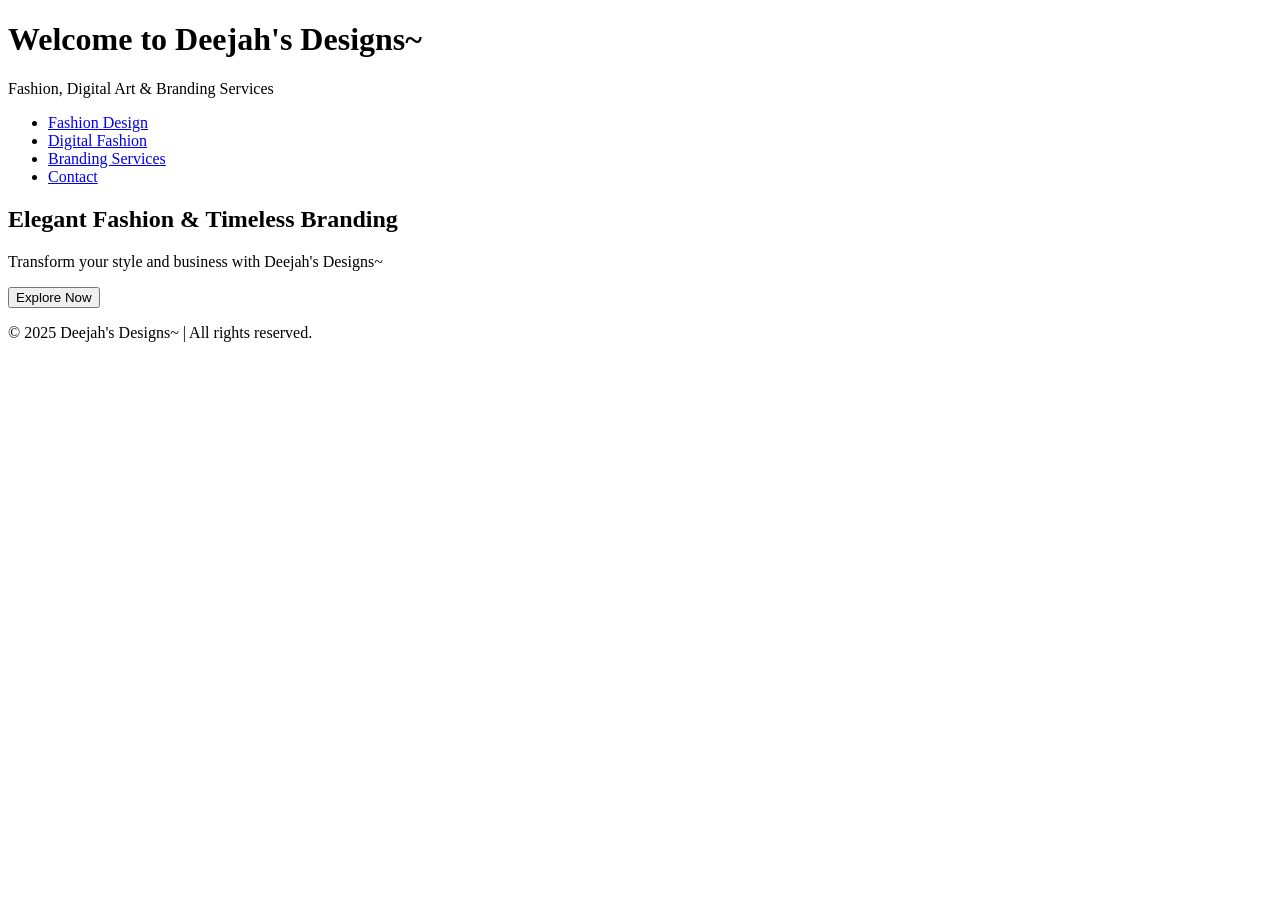
==== index.html @ 790c03b5 "Rename Index.html to index.html" ====
<!DOCTYPE html>
<html lang="en">
<head>
    <meta charset="UTF-8">
    <meta name="viewport" content="width=device-width, initial-scale=1.0">
    <title>Deejah's Designs~</title>
    
    <!-- Google Fonts -->
    <link href="https://fonts.googleapis.com/css2?family=Lora:wght@400;600&family=Montserrat:wght@400;600&family=Playfair+Display:wght@400;600&display=swap" rel="stylesheet">
    
    <!-- Link to CSS -->
    <link rel="stylesheet" href="styles.css">
</head>
<body>
    <header>
        <h1>Welcome to Deejah's Designs~</h1>
        <p>Fashion, Digital Art & Branding Services</p>
        <nav>
            <ul>
                <li><a href="fashion.html">Fashion Design</a></li>
                <li><a href="digital.html">Digital Fashion</a></li>
                <li><a href="branding.html">Branding Services</a></li>
                <li><a href="contact.html">Contact</a></li>
            </ul>
        </nav>
    </header>

    <section class="hero">
        <h2>Elegant Fashion & Timeless Branding</h2>
        <p>Transform your style and business with Deejah's Designs~</p>
        <button onclick="showMessage()">Explore Now</button>
    </section>

    <footer>
        <p>&copy; 2025 Deejah's Designs~ | All rights reserved.</p>
    </footer>

    <script src="script.js"></script>
</body>
</html>
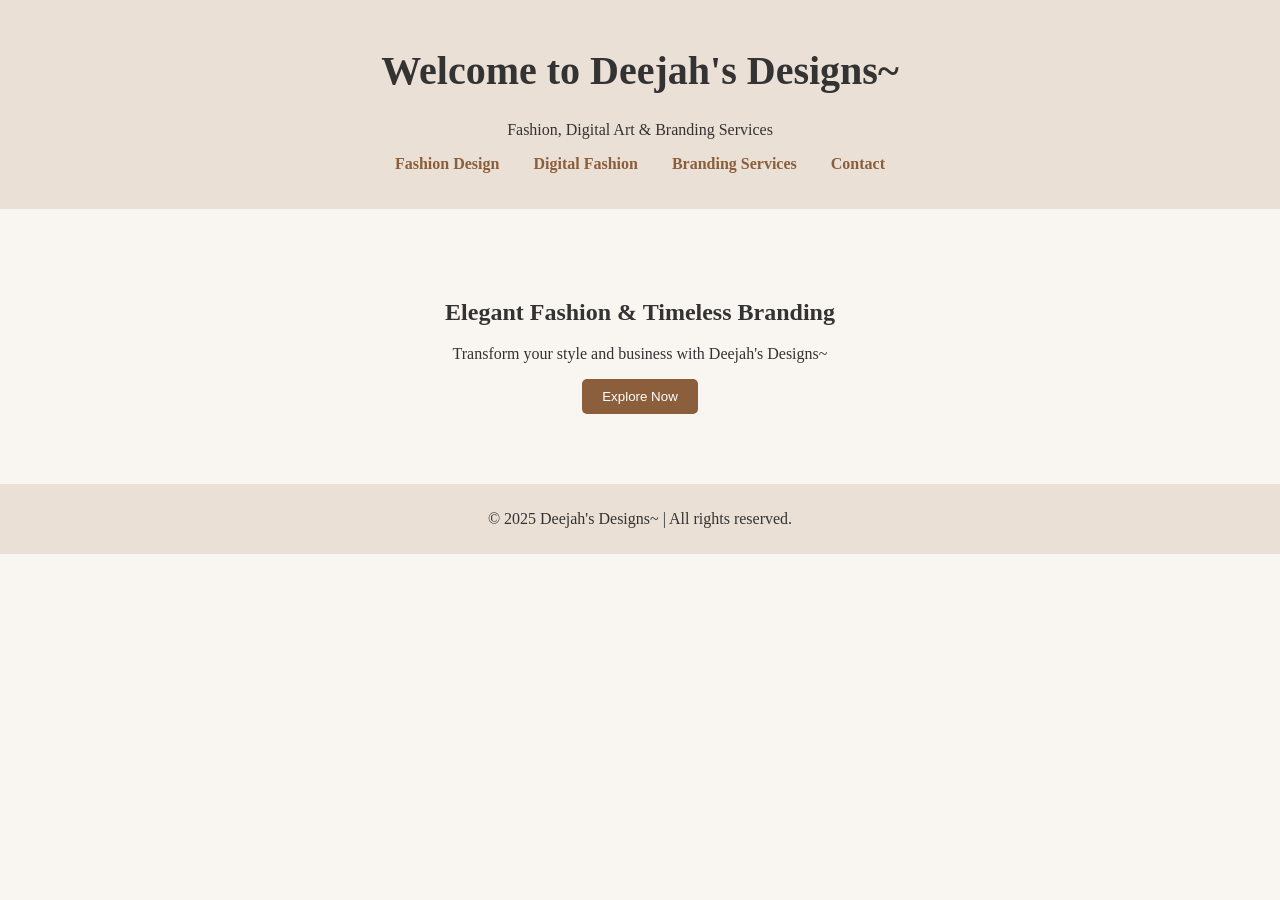
==== commit 70a2794a: "Update index.html" ====
--- a/index.html
+++ b/index.html
@@ -9,7 +9,7 @@
     <link href="https://fonts.googleapis.com/css2?family=Lora:wght@400;600&family=Montserrat:wght@400;600&family=Playfair+Display:wght@400;600&display=swap" rel="stylesheet">
     
     <!-- Link to CSS -->
-    <link rel="stylesheet" href="styles.css">
+    <link rel="stylesheet" href="Styles.css">
 </head>
 <body>
     <header>
--- a/Styles.css
+++ b/Styles.css
@@ -0,0 +1,64 @@
+/* General Styles */
+body {
+    font-family: 'Lora', serif;
+    background-color: #F9F5F0;
+    color: #333;
+    margin: 0;
+    padding: 0;
+    text-align: center;
+}
+
+/* Header Styles */
+header {
+    background: #EAE0D5;
+    padding: 20px;
+}
+
+header h1 {
+    font-family: 'Playfair Display', serif;
+    font-size: 2.5em;
+}
+
+/* Navigation Styles */
+nav ul {
+    list-style: none;
+    padding: 0;
+}
+
+nav ul li {
+    display: inline;
+    margin: 0 15px;
+}
+
+nav a {
+    text-decoration: none;
+    font-weight: bold;
+    color: #8B5E3C;
+}
+
+/* Hero Section */
+.hero {
+    margin: 50px auto;
+    padding: 20px;
+}
+
+button {
+    background: #8B5E3C;
+    color: white;
+    padding: 10px 20px;
+    border: none;
+    cursor: pointer;
+    font-family: 'Montserrat', sans-serif;
+    border-radius: 5px;
+}
+
+button:hover {
+    background: #6A4028;
+}
+
+/* Footer */
+footer {
+    margin-top: 50px;
+    background: #EAE0D5;
+    padding: 10px;
+}
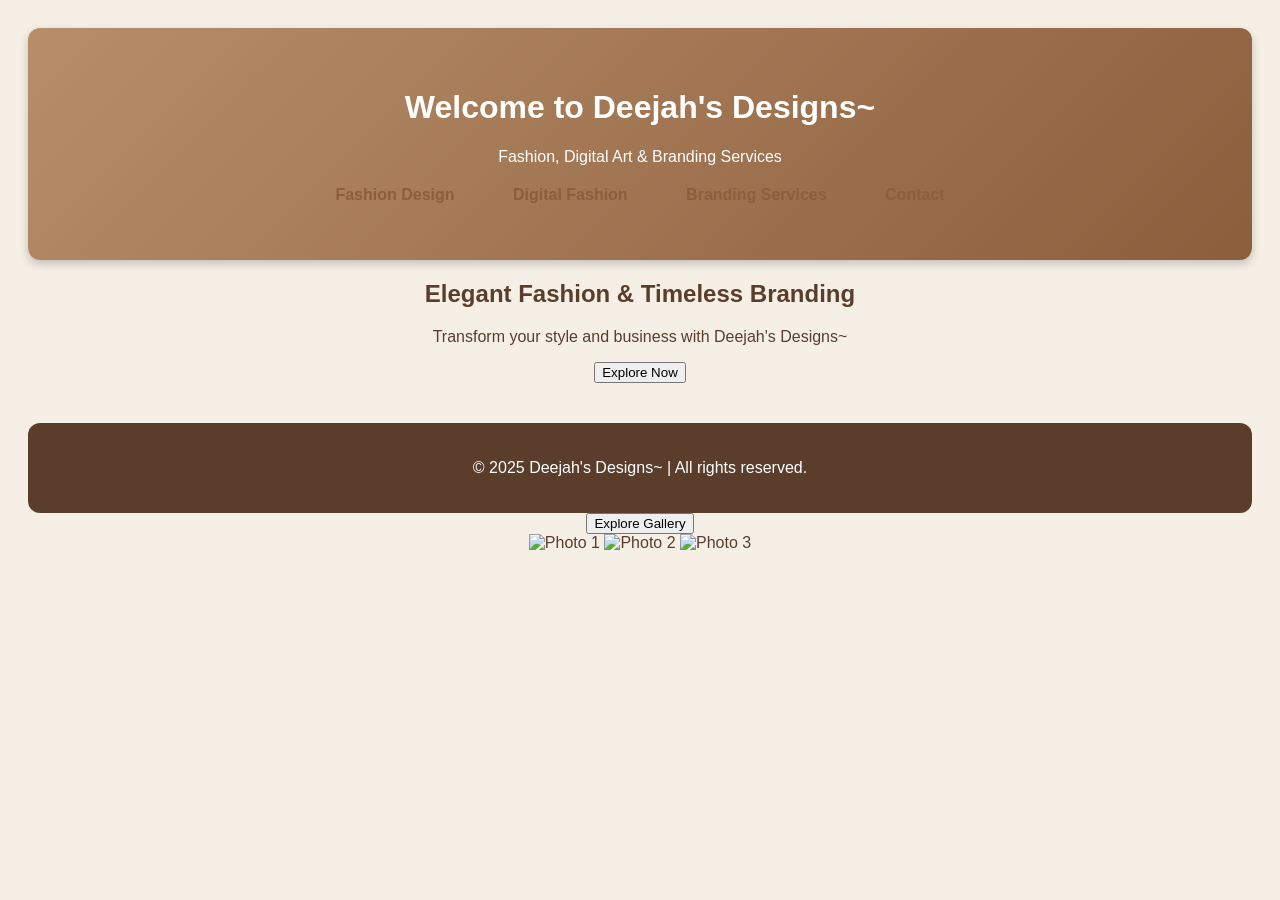
==== commit cf808b48: "Update index.html" ====
--- a/index.html
+++ b/index.html
@@ -34,7 +34,15 @@
     <footer>
         <p>&copy; 2025 Deejah's Designs~ | All rights reserved.</p>
     </footer>
+<button id="explore-btn">Explore Gallery</button>
 
-    <script src="script.js"></script>
+<div id="gallery" class="hidden">
+    <img src="images/photo1.jpg" alt="Photo 1">
+    <img src="images/photo2.jpg" alt="Photo 2">
+    <img src="images/photo3.jpg" alt="Photo 3">
+</div>
+
+<script src="script.js"></script> 
+
 </body>
 </html>
--- a/Styles.css
+++ b/Styles.css
@@ -1,25 +1,30 @@
 /* General Styles */
 body {
-    font-family: 'Lora', serif;
-    background-color: #F9F5F0;
-    color: #333;
-    margin: 0;
-    padding: 0;
+    font-family: 'Poppins', sans-serif;
     text-align: center;
+    padding: 20px;
+    background-color: #f5efe6; /* Light beige */
+    color: #5a3e2b; /* Deep brown */
 }
 
-/* Header Styles */
+/* Header */
 header {
-    background: #EAE0D5;
-    padding: 20px;
+    background: linear-gradient(135deg, #b88e6a, #8b5e3c); /* Soft brown tones */
+    color: white;
+    padding: 40px;
+    border-radius: 12px;
+    box-shadow: 0px 4px 10px rgba(0, 0, 0, 0.2);
 }
 
-header h1 {
-    font-family: 'Playfair Display', serif;
-    font-size: 2.5em;
+h1 {
+    font-weight: 600;
 }
 
-/* Navigation Styles */
+/* Navigation Bar */
+nav {
+    margin-top: 20px;
+}
+
 nav ul {
     list-style: none;
     padding: 0;
@@ -30,35 +35,35 @@
     margin: 0 15px;
 }
 
-nav a {
+nav ul li a {
     text-decoration: none;
-    font-weight: bold;
-    color: #8B5E3C;
+    font-weight: 600;
+    color: #8b5e3c; /* Brown */
+    padding: 8px 12px;
+    border-radius: 5px;
+    transition: all 0.3s ease;
 }
 
-/* Hero Section */
-.hero {
-    margin: 50px auto;
-    padding: 20px;
+nav ul li a:hover {
+    background: #8b5e3c;
+    color: white;
 }
 
-button {
-    background: #8B5E3C;
-    color: white;
-    padding: 10px 20px;
-    border: none;
-    cursor: pointer;
-    font-family: 'Montserrat', sans-serif;
-    border-radius: 5px;
-}
-
-button:hover {
-    background: #6A4028;
+/* Content Section */
+.content {
+    margin: 40px auto;
+    padding: 20px;
+    max-width: 600px;
+    background: white;
+    border-radius: 12px;
+    box-shadow: 0px 4px 10px rgba(0, 0, 0, 0.1);
 }
 
 /* Footer */
 footer {
-    margin-top: 50px;
-    background: #EAE0D5;
-    padding: 10px;
+    margin-top: 40px;
+    padding: 20px;
+    background: #5a3e2b; /* Deep brown */
+    color: white;
+    border-radius: 12px;
 }
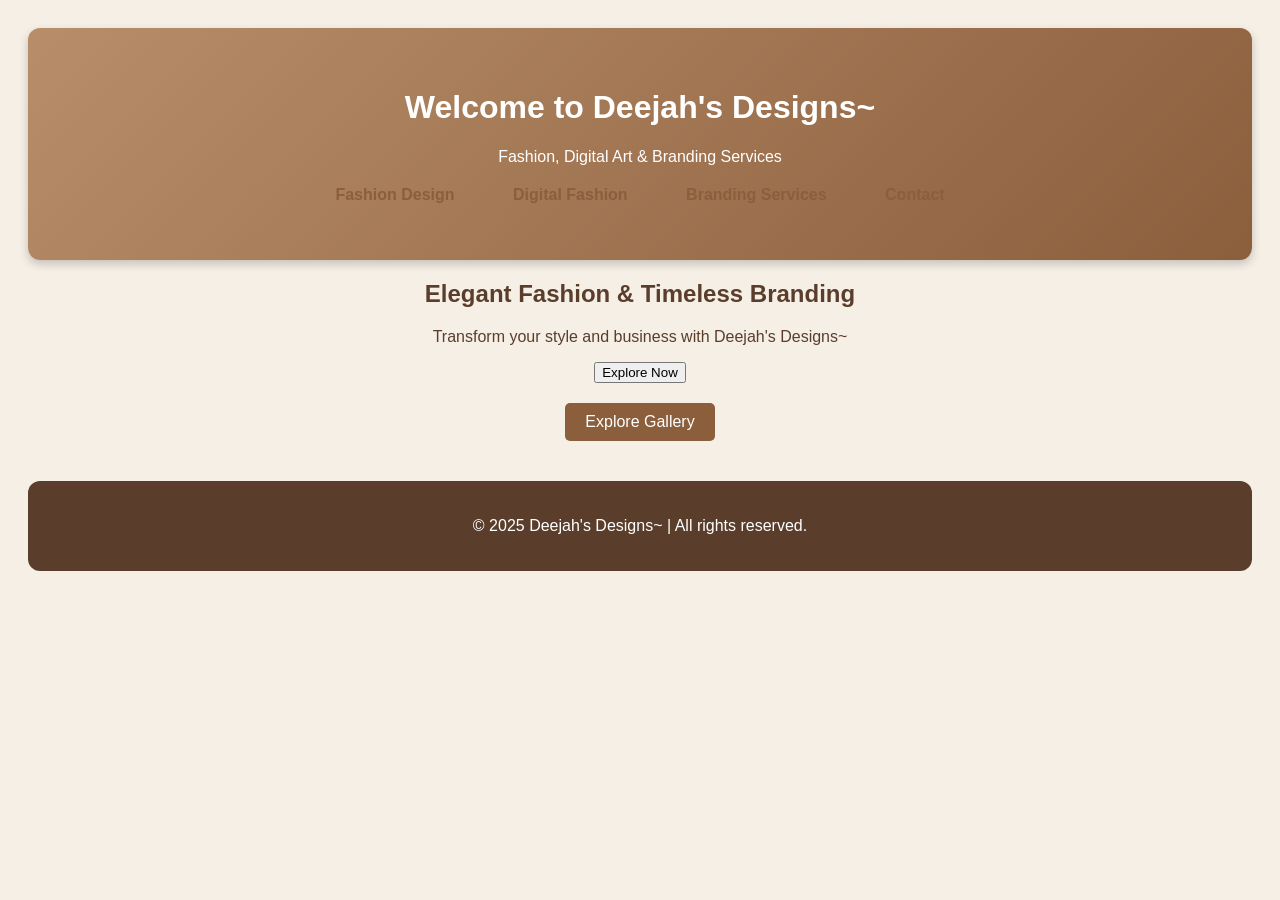
==== commit 5f7bdc2e: "Update index.html" ====
--- a/index.html
+++ b/index.html
@@ -1,3 +1,4 @@
+
 <!DOCTYPE html>
 <html lang="en">
 <head>
@@ -16,7 +17,7 @@
         <h1>Welcome to Deejah's Designs~</h1>
         <p>Fashion, Digital Art & Branding Services</p>
         <nav>
-            <ul>
+            <ul> <!-- ✅ Correctly placed <ul> -->
                 <li><a href="fashion.html">Fashion Design</a></li>
                 <li><a href="digital.html">Digital Fashion</a></li>
                 <li><a href="branding.html">Branding Services</a></li>
@@ -31,18 +32,19 @@
         <button onclick="showMessage()">Explore Now</button>
     </section>
 
+    <!-- 🔹 Gallery Section -->
+    <button id="explore-btn">Explore Gallery</button>
+
+    <div id="gallery" class="hidden">
+        <img src="images/photo1.jpg" alt="Photo 1">
+        <img src="images/photo2.jpg" alt="Photo 2">
+        <img src="images/photo3.jpg" alt="Photo 3">
+    </div>
+
     <footer>
         <p>&copy; 2025 Deejah's Designs~ | All rights reserved.</p>
     </footer>
-<button id="explore-btn">Explore Gallery</button>
 
-<div id="gallery" class="hidden">
-    <img src="images/photo1.jpg" alt="Photo 1">
-    <img src="images/photo2.jpg" alt="Photo 2">
-    <img src="images/photo3.jpg" alt="Photo 3">
-</div>
-
-<script src="script.js"></script> 
-
+    <script src="script.js"></script> 
 </body>
 </html>
--- a/Styles.css
+++ b/Styles.css
@@ -67,3 +67,41 @@
     color: white;
     border-radius: 12px;
 }
+/* Explore Button */
+#explore-btn {
+    background: #8b5e3c; /* Brown */
+    color: white;
+    padding: 10px 20px;
+    font-size: 16px;
+    border: none;
+    border-radius: 5px;
+    cursor: pointer;
+    margin-top: 20px;
+}
+
+#explore-btn:hover {
+    background: #5a3e2b; /* Darker brown */
+}
+
+/* Hide Gallery Initially */
+.hidden {
+    display: none !important; 
+}
+
+    
+}
+
+/* Gallery Styling */
+#gallery {
+    display: flex;
+    justify-content: center;
+    gap: 10px;
+    margin-top: 20px;
+}
+
+#gallery img {
+    width: 150px;
+    height: auto;
+    border-radius: 10px;
+    box-shadow: 0px 4px 10px rgba(0, 0, 0, 0.2);
+}
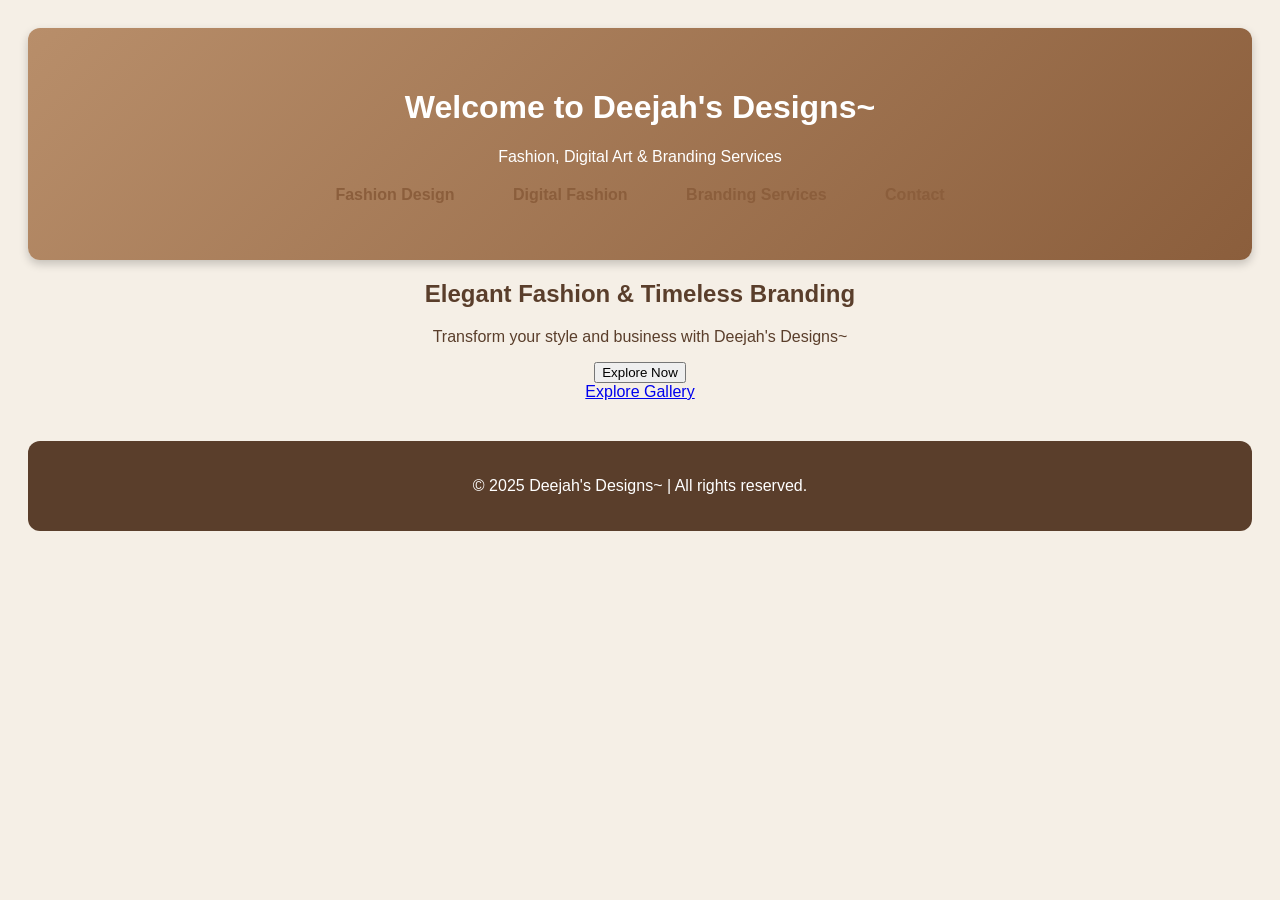
==== commit d7f7eb49: "Update index.html" ====
--- a/index.html
+++ b/index.html
@@ -33,12 +33,11 @@
     </section>
 
     <!-- 🔹 Gallery Section -->
-    <button id="explore-btn">Explore Gallery</button>
-
+    <a href="gallery.html" class="explore-btn">Explore Gallery</a>
     <div id="gallery" class="hidden">
-        <img src="images/photo1.jpg" alt="Photo 1">
-        <img src="images/photo2.jpg" alt="Photo 2">
-        <img src="images/photo3.jpg" alt="Photo 3">
+        <img src="images/image1.png" alt="Photo 1">
+        <img src="images/image2.png" alt="Photo 2">
+        <img src="images/image3.png" alt="Photo 3">
     </div>
 
     <footer>
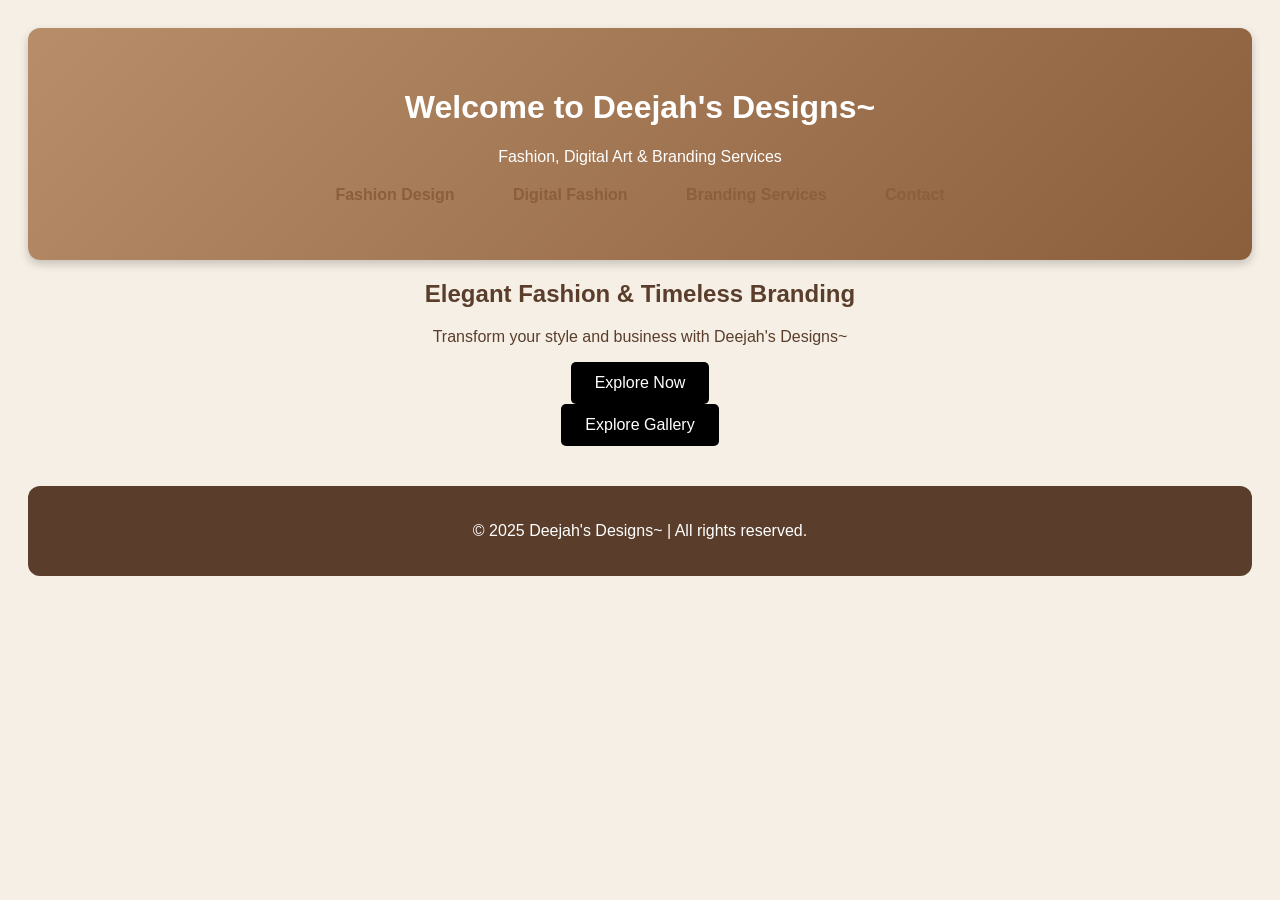
==== commit ca4802e2: "Update index.html" ====
--- a/index.html
+++ b/index.html
@@ -29,7 +29,7 @@
     <section class="hero">
         <h2>Elegant Fashion & Timeless Branding</h2>
         <p>Transform your style and business with Deejah's Designs~</p>
-        <button onclick="showMessage()">Explore Now</button>
+        <a href="gallery.html" class="explore-btn">Explore Now</a>
     </section>
 
     <!-- 🔹 Gallery Section -->
--- a/Styles.css
+++ b/Styles.css
@@ -67,41 +67,79 @@
     color: white;
     border-radius: 12px;
 }
-/* Explore Button */
-#explore-btn {
-    background: #8b5e3c; /* Brown */
+
+/* ---- Explore Button & Gallery Styles ---- */
+/* Explore Button Styling */
+.explore-btn {
+    display: inline-block;
+    padding: 12px 24px;
+    background: black;
     color: white;
-    padding: 10px 20px;
     font-size: 16px;
-    border: none;
+    text-decoration: none;
     border-radius: 5px;
-    cursor: pointer;
-    margin-top: 20px;
+    transition: 0.3s ease-in-out;
 }
 
-#explore-btn:hover {
-    background: #5a3e2b; /* Darker brown */
+.explore-btn:hover {
+    background: gold;
+    color: black;
 }
 
-/* Hide Gallery Initially */
-.hidden {
-    display: none !important; 
+/* Luxury Gallery Grid Layout */
+.gallery {
+    display: grid;
+    grid-template-columns: repeat(auto-fit, minmax(300px, 1fr));
+    gap: 20px;
+    padding: 50px;
+    text-align: center;
 }
 
-    
+/* Luxury Image Effects */
+.gallery-item {
+    position: relative;
+    overflow: hidden;
+    border-radius: 10px;
 }
 
-/* Gallery Styling */
-#gallery {
-    display: flex;
-    justify-content: center;
-    gap: 10px;
-    margin-top: 20px;
+.gallery-item img {
+    width: 100%;
+    height: auto;
+    transition: transform 0.3s ease-in-out;
 }
 
-#gallery img {
-    width: 150px;
-    height: auto;
-    border-radius: 10px;
-    box-shadow: 0px 4px 10px rgba(0, 0, 0, 0.2);
+/* Hover Effects */
+.gallery-item:hover img {
+    transform: scale(1.1);
+    filter: brightness(70%);
 }
+
+.overlay {
+    position: absolute;
+    bottom: 10px;
+    left: 0;
+    right: 0;
+    background: rgba(0, 0, 0, 0.7);
+    color: white;
+    font-size: 18px;
+    padding: 10px;
+    opacity: 0;
+    transition: 0.3s ease-in-out;
+}
+
+.gallery-item:hover .overlay {
+    opacity: 1;
+}
+
+/* Back Button */
+.back-btn {
+    display: inline-block;
+    margin: 20px;
+    text-decoration: none;
+    color: black;
+    font-size: 18px;
+}
+
+.back-btn:hover {
+    color: gold;
+}
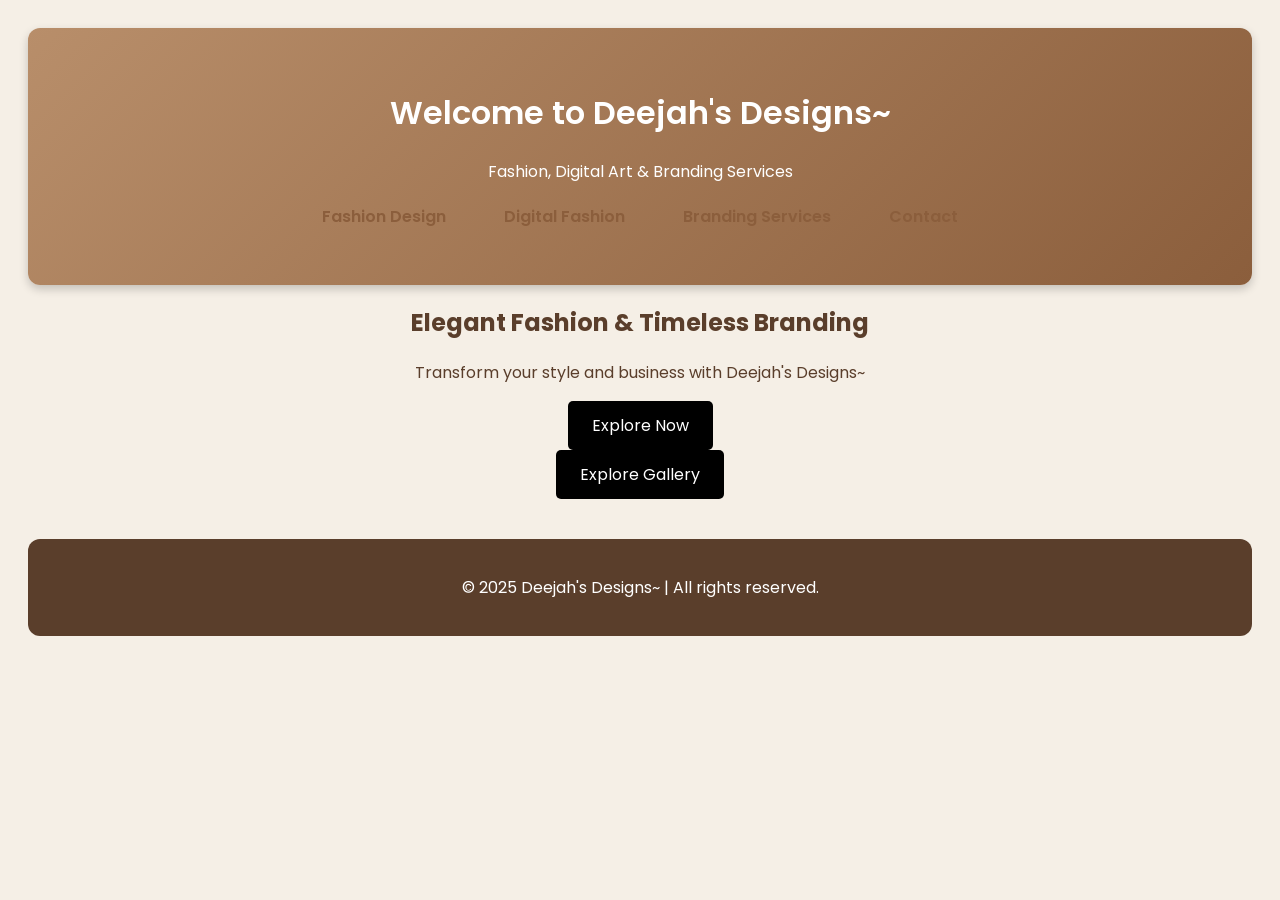
==== commit c9e1bb24: "Update index.html" ====
--- a/index.html
+++ b/index.html
@@ -8,7 +8,8 @@
     
     <!-- Google Fonts -->
     <link href="https://fonts.googleapis.com/css2?family=Lora:wght@400;600&family=Montserrat:wght@400;600&family=Playfair+Display:wght@400;600&display=swap" rel="stylesheet">
-    
+    <link href="https://fonts.googleapis.com/css2?family=Playfair+Display:wght@500;600;700&family=Poppins:wght@400;500;600&display=swap" rel="stylesheet">
+
     <!-- Link to CSS -->
     <link rel="stylesheet" href="Styles.css">
 </head>
--- a/Styles.css
+++ b/Styles.css
@@ -100,37 +100,44 @@
     position: relative;
     overflow: hidden;
     border-radius: 10px;
+    box-shadow: 0 10px 25px rgba(0, 0, 0, 0.1);
+    transition: transform 0.3s ease;
 }
-
 .gallery-item img {
     width: 100%;
-    height: auto;
-    transition: transform 0.3s ease-in-out;
+    height: 100%;
+    object-fit: cover;
+    transition: transform 0.5s ease;
 }
-
 /* Hover Effects */
 .gallery-item:hover img {
     transform: scale(1.1);
     filter: brightness(70%);
 }
-
 .overlay {
     position: absolute;
-    bottom: 10px;
+    bottom: 0;
     left: 0;
     right: 0;
-    background: rgba(0, 0, 0, 0.7);
-    color: white;
+    top: 0;
+    background-color: rgba(0, 0, 0, 0.4); /* Elegant dark overlay */
+    color: #fff;
     font-size: 18px;
-    padding: 10px;
+    font-weight: 500;
+    display: flex;
+    align-items: center;
+    justify-content: center;
     opacity: 0;
-    transition: 0.3s ease-in-out;
+    transition: opacity 0.4s ease;
+    pointer-events: none;
 }
-
 .gallery-item:hover .overlay {
     opacity: 1;
 }
-
+.gallery-item:hover img {
+    transform: scale(1.1);
+    filter: none; /* Remove dimming to allow overlay to do the job */
+}
 /* Back Button */
 .back-btn {
     display: inline-block;
@@ -139,7 +146,6 @@
     color: black;
     font-size: 18px;
 }
-
 .back-btn:hover {
     color: gold;
 }
